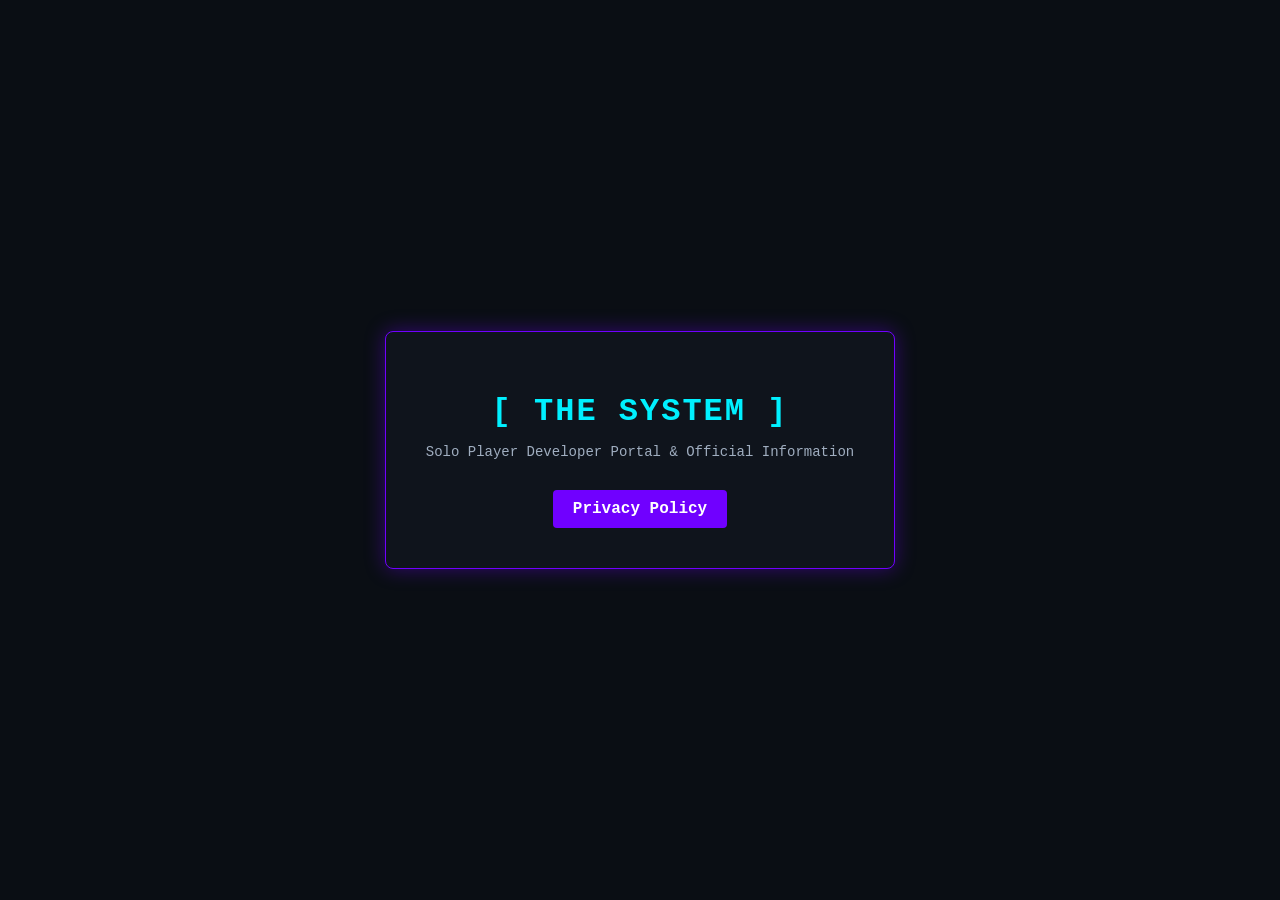
==== index.html @ 9581a0d2 "Add initial HTML structure for Solo Player portal" ====
<!DOCTYPE html>
<html lang="en">
<head>
    <meta charset="UTF-8">
    <meta name="viewport" content="width=device-width, initial-scale=1.0">
    <title>Solo Player: The System</title>
    <style>
        body {
            background-color: #0a0e14;
            color: #00f0ff;
            font-family: 'Courier New', Courier, monospace;
            display: flex;
            flex-direction: column;
            align-items: center;
            justify-content: center;
            min-height: 100vh;
            margin: 0;
            text-align: center;
        }
        .container {
            border: 1px solid #7000ff;
            box-shadow: 0 0 20px rgba(112, 0, 255, 0.4);
            padding: 40px;
            border-radius: 8px;
            background: #0f141c;
            max-width: 500px;
        }
        h1 {
            color: #00f0ff;
            letter-spacing: 2px;
            margin-bottom: 10px;
        }
        p {
            color: #a0aec0;
            font-size: 14px;
            margin-bottom: 30px;
        }
        a {
            display: inline-block;
            padding: 10px 20px;
            color: #fff;
            background: #7000ff;
            text-decoration: none;
            border-radius: 4px;
            font-weight: bold;
            transition: 0.2s ease-in-out;
        }
        a:hover {
            background: #00f0ff;
            color: #0a0e14;
            box-shadow: 0 0 10px #00f0ff;
        }
    </style>
</head>
<body>
    <div class="container">
        <h1>[ THE SYSTEM ]</h1>
        <p>Solo Player Developer Portal & Official Information</p>
        <a href="https://prasanna-16.github.io/soloplayer_privacy-policy/">Privacy Policy</a>
    </div>
</body>
</html>
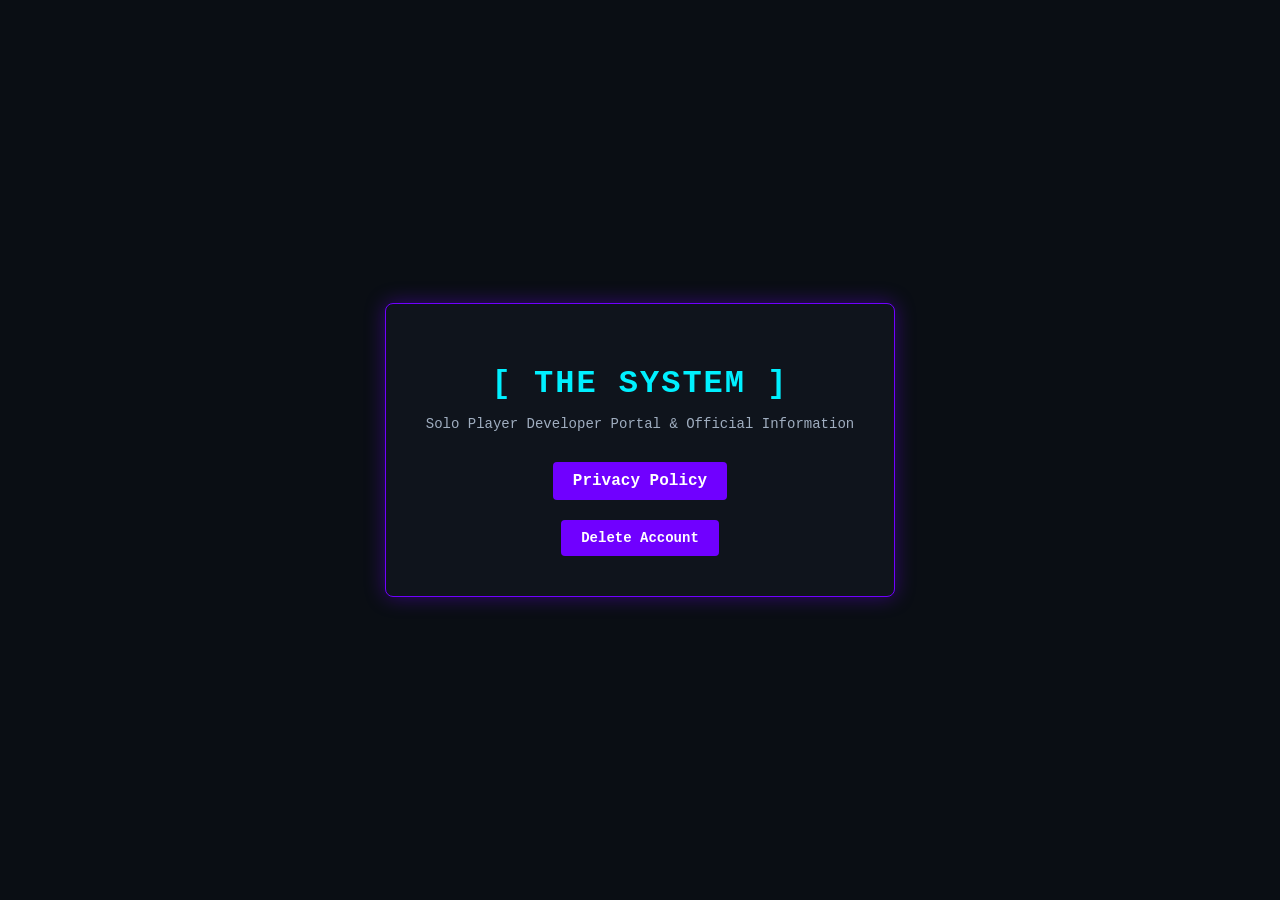
==== commit 46f897d7: "Add authenticated Solo Player account deletion page Add a mobile-first deletion flow and one homepag" ====
--- a/index.html
+++ b/index.html
@@ -57,6 +57,7 @@
         <h1>[ THE SYSTEM ]</h1>
         <p>Solo Player Developer Portal & Official Information</p>
         <a href="https://prasanna-16.github.io/soloplayer_privacy-policy/">Privacy Policy</a>
+        <p style="margin: 20px 0 0"><a href="/delete-account/">Delete Account</a></p>
     </div>
 </body>
 </html>
